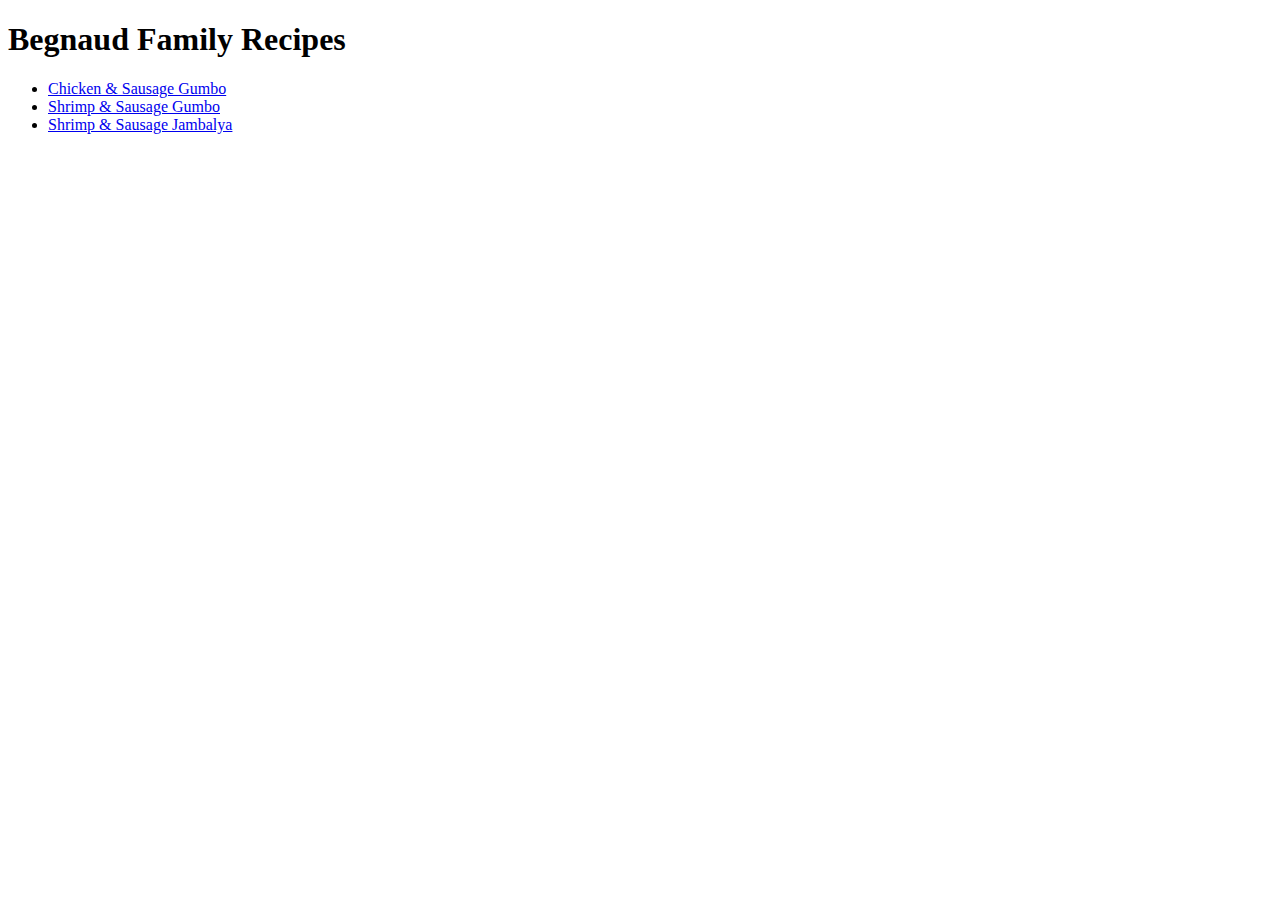
==== index.html @ 489fae27 "Add index.html and 3 recipe pages" ====
<!DOCTYPE html>
<html lang="en">
<head>
  <meta charset="UTF-8">
  <meta name="viewport" content="width=device-width, initial-scale=1.0">
  <title>Begnaud Family Recipes</title>
</head>
<body>
  <h1>Begnaud Family Recipes</h1>
  <ul>
    <li><a href="recipes/chicken-gumbo.html">Chicken & Sausage Gumbo</a></li>
    <li><a href="recipes/shrimp-gumbo.html">Shrimp & Sausage Gumbo</a></li>
    <li><a href="recipes/shrimp-jambalya.html">Shrimp & Sausage Jambalya</a></li>
    </ul>
</body>
</html>
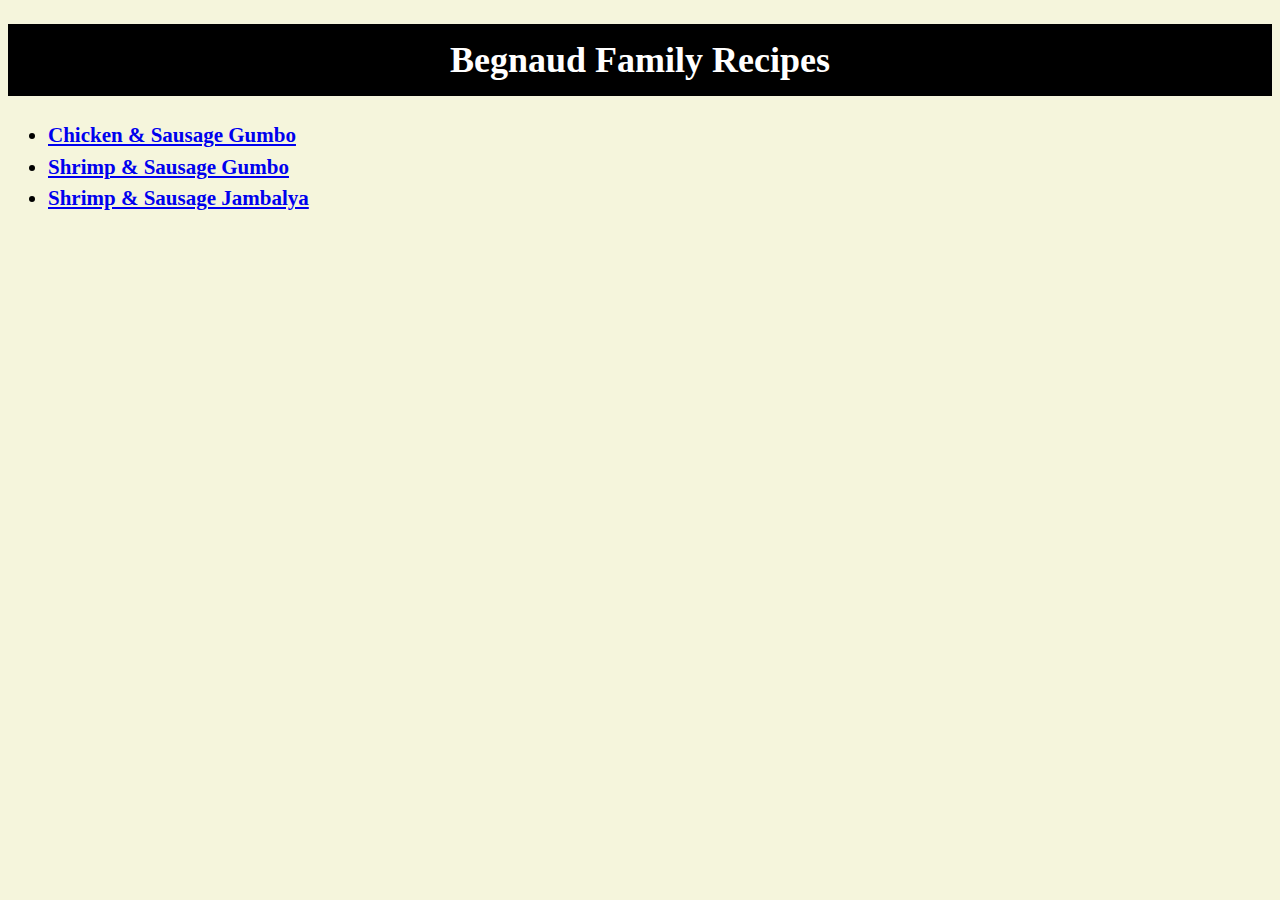
==== commit ccaaec6f: "Add CSS folder and style homepage" ====
--- a/index.html
+++ b/index.html
@@ -4,6 +4,7 @@
   <meta charset="UTF-8">
   <meta name="viewport" content="width=device-width, initial-scale=1.0">
   <title>Begnaud Family Recipes</title>
+  <link rel="stylesheet" href="styles/style.css">
 </head>
 <body>
   <h1>Begnaud Family Recipes</h1>
--- a/styles/style.css
+++ b/styles/style.css
@@ -0,0 +1,19 @@
+body {
+    background-color: beige;
+}
+
+h1 {
+    font-family: cursive;
+    background-color: black;
+    color: white;
+    text-align: center;
+    font-size: 36px;
+    line-height: 2;
+}
+
+ul {
+    font-family: Georgia, 'Times New Roman', Times, serif;
+    font-weight: bold;
+    font-size: 21px;
+    line-height: 1.5;
+}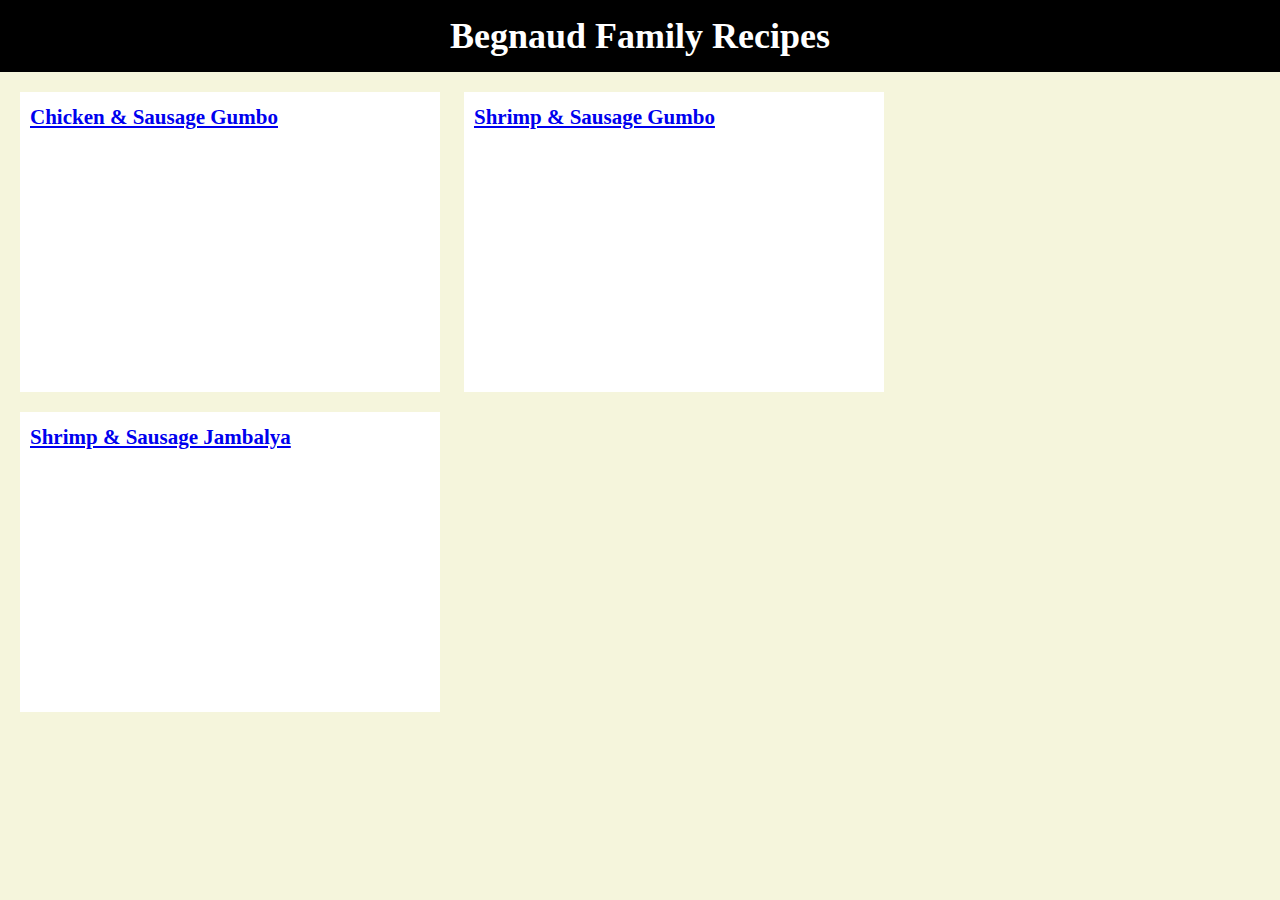
==== commit 9d7fb6c4: "Make style changes" ====
--- a/index.html
+++ b/index.html
@@ -8,10 +8,16 @@
 </head>
 <body>
   <h1>Begnaud Family Recipes</h1>
-  <ul>
-    <li><a href="recipes/chicken-gumbo.html">Chicken & Sausage Gumbo</a></li>
-    <li><a href="recipes/shrimp-gumbo.html">Shrimp & Sausage Gumbo</a></li>
-    <li><a href="recipes/shrimp-jambalya.html">Shrimp & Sausage Jambalya</a></li>
-    </ul>
+  <section>
+    <div class="cs-gumbo">
+      <a href="recipes/chicken-gumbo.html">Chicken & Sausage Gumbo</a>
+    </div>
+    <div class="ss-gumbo">
+      <a href="recipes/shrimp-gumbo.html">Shrimp & Sausage Gumbo</a>
+    </div>
+    <div class="ss-jambalya">
+      <a href="recipes/shrimp-jambalya.html">Shrimp & Sausage Jambalya</a>
+    </div>
+  </section>
 </body>
 </html>--- a/styles/style.css
+++ b/styles/style.css
@@ -1,3 +1,9 @@
+html * {
+    box-sizing: border-box;
+    margin: 0;
+    padding: 0;
+}
+
 body {
     background-color: beige;
 }
@@ -11,9 +17,24 @@
     line-height: 2;
 }
 
-ul {
+section {
+padding: 10px;
+}
+
+section div {
+    display: inline-block;
+    width: 33.3333%;
+    height: 300px;
+    background: white;
+    padding: 10px;
+    /* float: left; */
     font-family: Georgia, 'Times New Roman', Times, serif;
     font-weight: bold;
     font-size: 21px;
     line-height: 1.5;
-}+    margin: 10px;
+}
+
+/* .cs-gumbo {
+    background-image: 
+} */